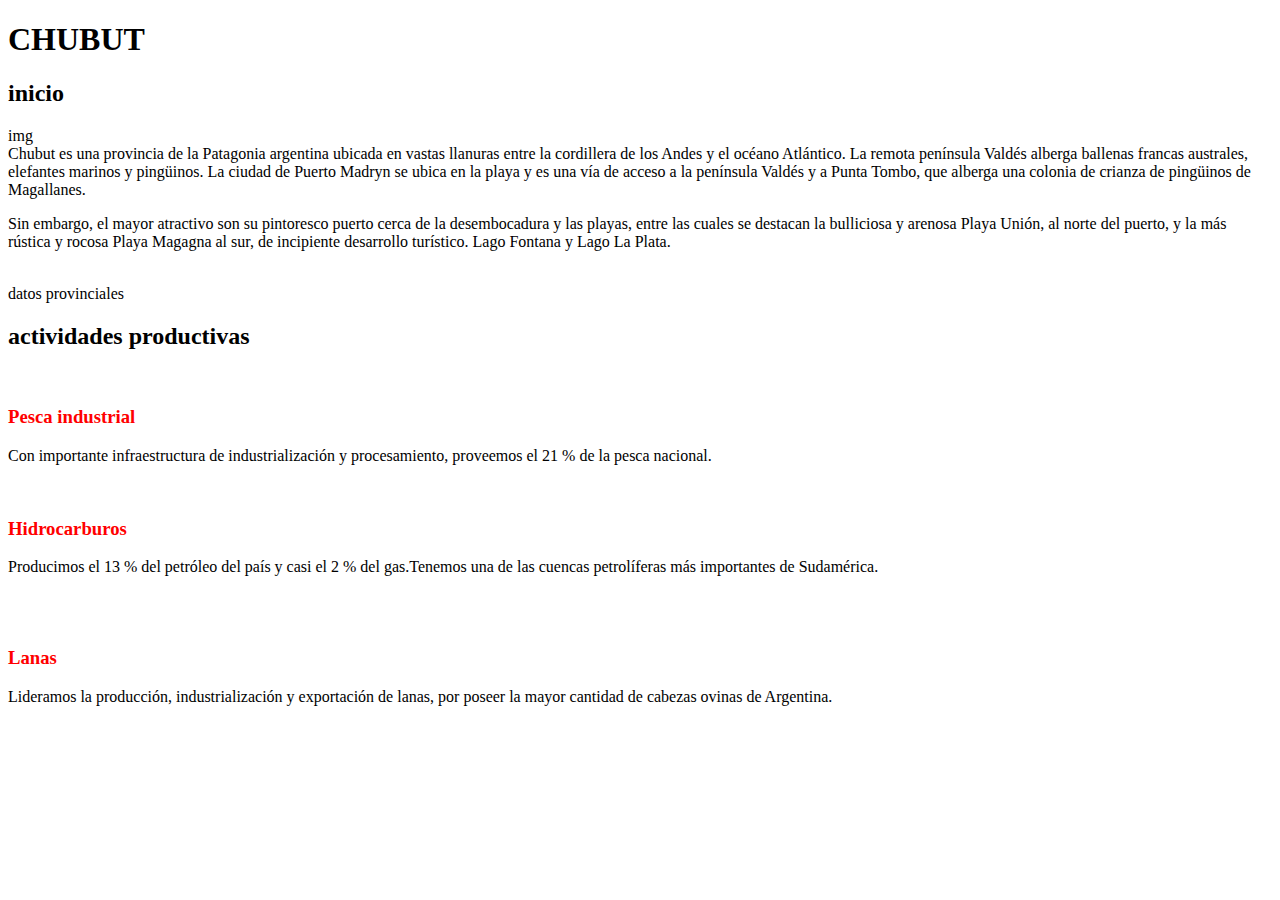
==== provincia/CHUBUT/index.html @ d8805c0c "provinciass" ====
<!DOCTYPE html>
<html lang="es">
<head>
    <meta charset="UTF-8">
    <meta http-equiv="X-UA-Compatible" content="IE=edge">
    <meta name="viewport" content="width=device-width, initial-scale=1.0">
    <title>Document</title>
</head>
<body>
    <h1>CHUBUT</h1>
    <h2 id="inicio" >
    inicio
    </h2>
    img
    <br>Chubut es una provincia de la Patagonia argentina ubicada en vastas llanuras entre la cordillera de los Andes y el océano Atlántico. La remota península Valdés alberga ballenas francas australes, elefantes marinos y pingüinos. La ciudad de Puerto Madryn se ubica en la playa y es una vía de acceso a la península Valdés y a Punta Tombo, que alberga una colonia de crianza de pingüinos de Magallanes.
    <p>Sin embargo, el mayor atractivo son su pintoresco puerto cerca de la desembocadura y las playas, entre las cuales se destacan la bulliciosa y arenosa Playa Unión, al norte del puerto, y la más rústica y rocosa Playa Magagna al sur, de incipiente desarrollo turístico. Lago Fontana y Lago La Plata.</p>
    <br> datos provinciales
    <h2>actividades productivas</h2>
    <br><h3><span style="color: red;">Pesca industrial </span></h3>
    <p>Con importante infraestructura de industrialización y procesamiento, proveemos el 21 % de la pesca nacional.</p>
    <br><h3><span style="color: red;">Hidrocarburos </span></h3>
    <p>Producimos el 13 % del petróleo del país y casi el 2 % del gas.Tenemos una de las cuencas petrolíferas más importantes de Sudamérica.</p>
    <br><br><h3><span style="color: red;">Lanas</span></h3>
    <p>Lideramos la producción, industrialización y exportación de lanas, por poseer la mayor cantidad de cabezas ovinas de Argentina.</p>
</body>

</html>
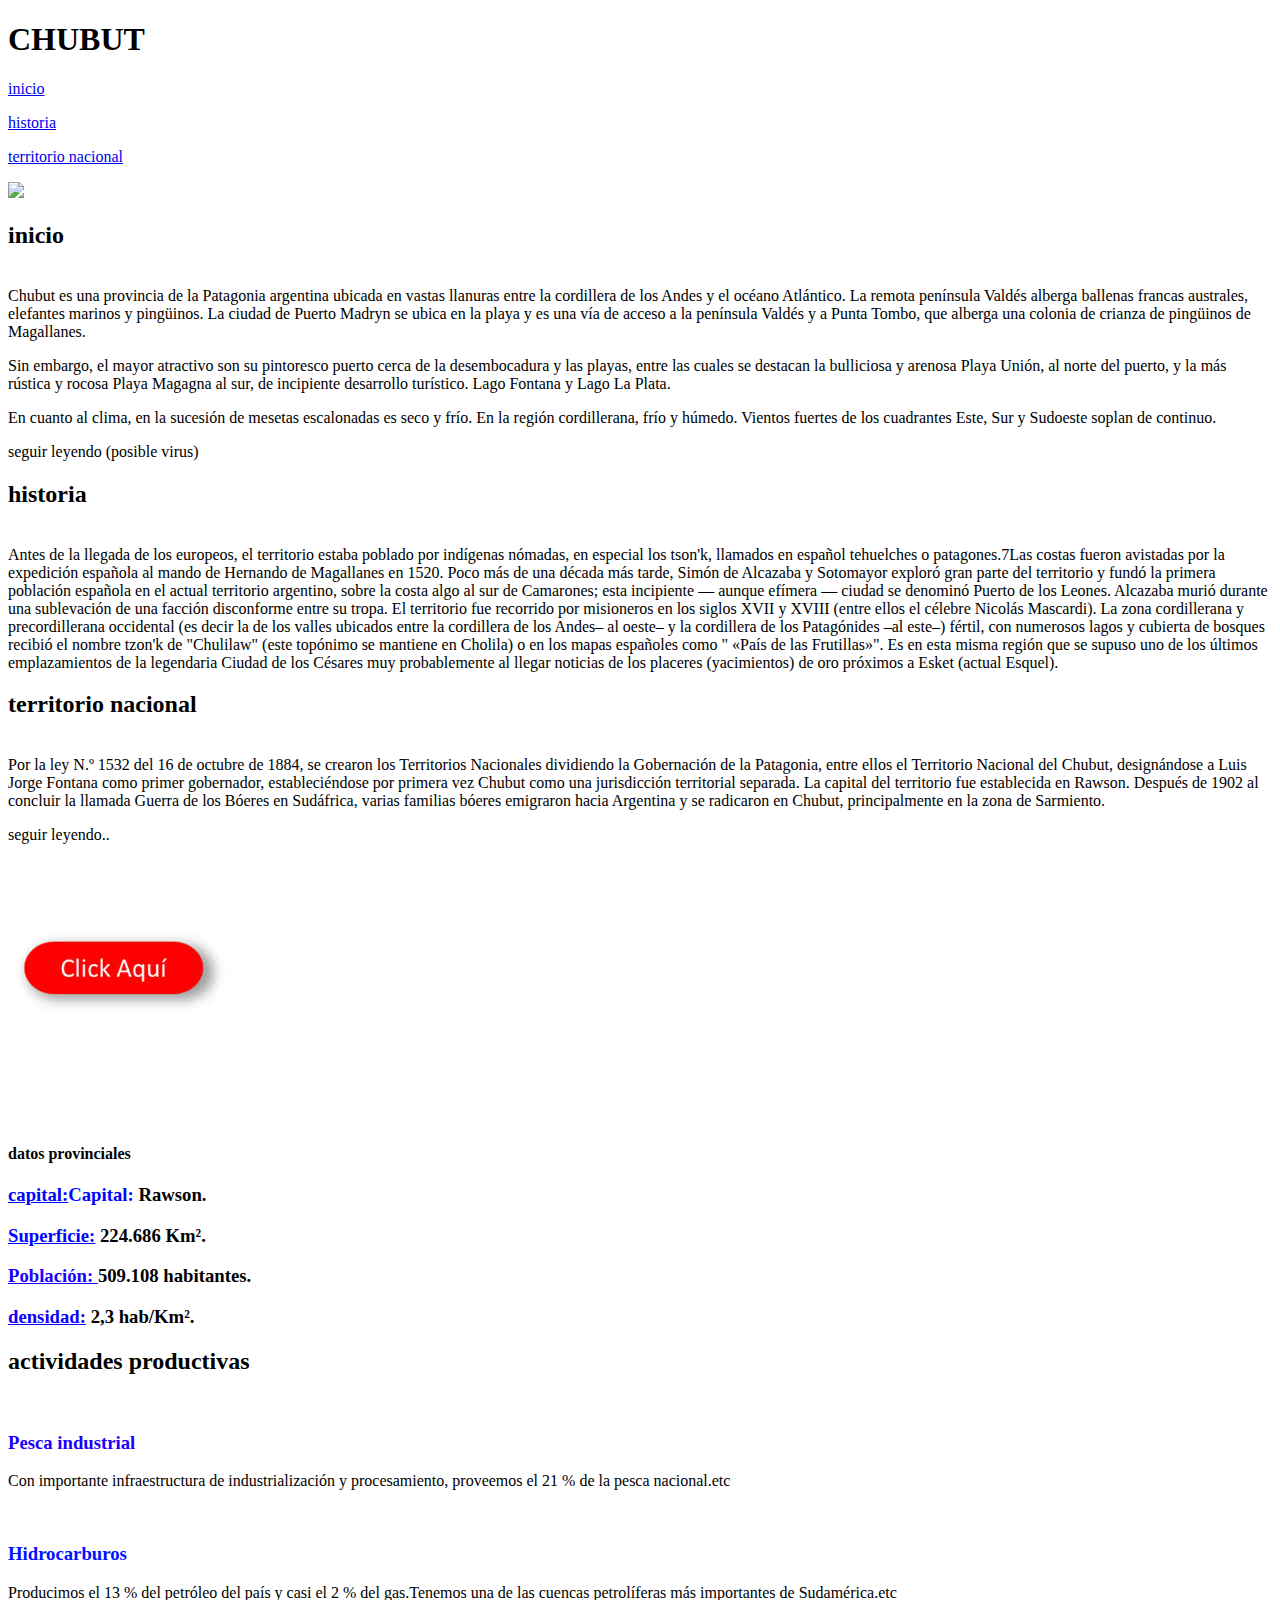
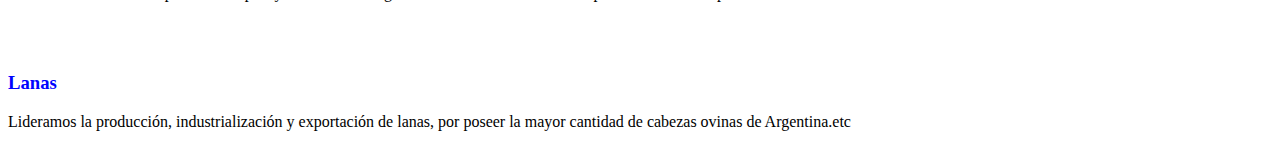
==== commit c47a3264: "provincia" ====
--- a/provincia/CHUBUT/index.html
+++ b/provincia/CHUBUT/index.html
@@ -1,27 +1,99 @@
 <!DOCTYPE html>
 <html lang="es">
+
 <head>
     <meta charset="UTF-8">
     <meta http-equiv="X-UA-Compatible" content="IE=edge">
     <meta name="viewport" content="width=device-width, initial-scale=1.0">
     <title>Document</title>
 </head>
+
 <body>
     <h1>CHUBUT</h1>
-    <h2 id="inicio" >
-    inicio
+    <p>
+        <a href="#inicio">inicio</a>
+
+    </p>
+    <p> <a href="#historia">historia</a></p>
+    <p> <a href="#territorio nacional">territorio nacional</a></p>
+    <img
+        src="https://upload.wikimedia.org/wikipedia/commons/thumb/0/03/Chubut_in_Argentina_%28%2BFalkland_hatched%29.svg/270px-Chubut_in_Argentina_%28%2BFalkland_hatched%29.svg.png">
+
+
+
+    <h2 id="inicio">
+        inicio
     </h2>
-    img
-    <br>Chubut es una provincia de la Patagonia argentina ubicada en vastas llanuras entre la cordillera de los Andes y el océano Atlántico. La remota península Valdés alberga ballenas francas australes, elefantes marinos y pingüinos. La ciudad de Puerto Madryn se ubica en la playa y es una vía de acceso a la península Valdés y a Punta Tombo, que alberga una colonia de crianza de pingüinos de Magallanes.
-    <p>Sin embargo, el mayor atractivo son su pintoresco puerto cerca de la desembocadura y las playas, entre las cuales se destacan la bulliciosa y arenosa Playa Unión, al norte del puerto, y la más rústica y rocosa Playa Magagna al sur, de incipiente desarrollo turístico. Lago Fontana y Lago La Plata.</p>
-    <br> datos provinciales
+    <br>Chubut es una provincia de la Patagonia argentina ubicada en vastas llanuras entre la cordillera de los Andes y
+    el océano Atlántico. La remota península Valdés alberga ballenas francas australes, elefantes marinos y pingüinos.
+    La ciudad de Puerto Madryn se ubica en la playa y es una vía de acceso a la península Valdés y a Punta Tombo, que
+    alberga una colonia de crianza de pingüinos de Magallanes.
+    <p>Sin embargo, el mayor atractivo son su pintoresco puerto cerca de la desembocadura y las playas, entre las cuales
+        se destacan la bulliciosa y arenosa Playa Unión, al norte del puerto, y la más rústica y rocosa Playa Magagna al
+        sur, de incipiente desarrollo turístico. Lago Fontana y Lago La Plata.</p>
+    <p>En cuanto al clima, en la sucesión de mesetas escalonadas es seco y frío. En la región cordillerana, frío y
+        húmedo. Vientos fuertes de los cuadrantes Este, Sur y Sudoeste soplan de continuo.</p>
+    <p>seguir leyendo (posible virus)</p>
+    <h2 id="historia">
+        historia
+    </h2>
+    <br>Antes de la llegada de los europeos, el territorio estaba poblado por indígenas nómadas, en especial los tson'k,
+    llamados en español tehuelches o patagones.7​
+
+    Las costas fueron avistadas por la expedición española al mando de Hernando de Magallanes en 1520. Poco más de una
+    década más tarde, Simón de Alcazaba y Sotomayor exploró gran parte del territorio y fundó la primera población
+    española en el actual territorio argentino, sobre la costa algo al sur de Camarones; esta incipiente — aunque
+    efímera — ciudad se denominó Puerto de los Leones. Alcazaba murió durante una sublevación de una facción disconforme
+    entre su tropa.
+
+    El territorio fue recorrido por misioneros en los siglos XVII y XVIII (entre ellos el célebre Nicolás Mascardi).
+
+    La zona cordillerana y precordillerana occidental (es decir la de los valles ubicados entre la cordillera de los
+    Andes– al oeste– y la cordillera de los Patagónides –al este–) fértil, con numerosos lagos y cubierta de bosques
+    recibió el nombre tzon'k de "Chulilaw" (este topónimo se mantiene en Cholila) o en los mapas españoles como " «País
+    de las Frutillas»". Es en esta misma región que se supuso uno de los últimos emplazamientos de la legendaria Ciudad
+    de los Césares muy probablemente al llegar noticias de los placeres (yacimientos) de oro próximos a Esket (actual
+    Esquel).
+    <h2 id="territorio nacional">
+        territorio nacional
+    </h2>
+    <br>Por la ley N.º 1532 del 16 de octubre de 1884, se crearon los Territorios Nacionales dividiendo la Gobernación
+    de la Patagonia, entre ellos el Territorio Nacional del Chubut, designándose a Luis Jorge Fontana como primer
+    gobernador, estableciéndose por primera vez Chubut como una jurisdicción territorial separada. La capital del
+    territorio fue establecida en Rawson.
+
+    Después de 1902 al concluir la llamada Guerra de los Bóeres en Sudáfrica, varias familias bóeres emigraron hacia
+    Argentina y se radicaron en Chubut, principalmente en la zona de Sarmiento.
+    <p> seguir leyendo..</p>
+    <p>
+        <a href="https://es.wikipedia.org/wiki/Provincia_del_Chubut"><img 
+                src="[data-uri]"></a>
+    </p>
+    <br>
+    <h4> datos provinciales</h4>
+    <h3><span style="color: rgb(0, 4, 255);"><u>capital:</u>Capital:</span> Rawson.</h3>
+    <p>
+    <h3><span style="color: rgb(0, 4, 255);"><u>Superficie:</u></span> 224.686 Km².</h3>
+    </p>
+    <p>
+    <h3><span style="color: rgb(25, 0, 255);"><u>Población: </u></span> 509.108 habitantes.</h3>
+    </p>
+    <p>
+    <h3><span style="color: rgb(17, 0, 255);"><u>densidad:</u></span> 2,3 hab/Km².</h3>
+    </p>
     <h2>actividades productivas</h2>
-    <br><h3><span style="color: red;">Pesca industrial </span></h3>
-    <p>Con importante infraestructura de industrialización y procesamiento, proveemos el 21 % de la pesca nacional.</p>
-    <br><h3><span style="color: red;">Hidrocarburos </span></h3>
-    <p>Producimos el 13 % del petróleo del país y casi el 2 % del gas.Tenemos una de las cuencas petrolíferas más importantes de Sudamérica.</p>
-    <br><br><h3><span style="color: red;">Lanas</span></h3>
-    <p>Lideramos la producción, industrialización y exportación de lanas, por poseer la mayor cantidad de cabezas ovinas de Argentina.</p>
+    <br>
+    <h3><span style="color: rgb(25, 0, 255);">Pesca industrial </span></h3>
+    <p>Con importante infraestructura de industrialización y procesamiento, proveemos el 21 % de la pesca nacional.etc
+    </p>
+    <br>
+    <h3><span style="color: rgb(0, 17, 255);">Hidrocarburos </span></h3>
+    <p>Producimos el 13 % del petróleo del país y casi el 2 % del gas.Tenemos una de las cuencas petrolíferas más
+        importantes de Sudamérica.etc</p>
+    <br><br>
+    <h3><span style="color: rgb(0, 4, 255);">Lanas</span></h3>
+    <p>Lideramos la producción, industrialización y exportación de lanas, por poseer la mayor cantidad de cabezas ovinas
+        de Argentina.etc</p>
 </body>
 
 </html>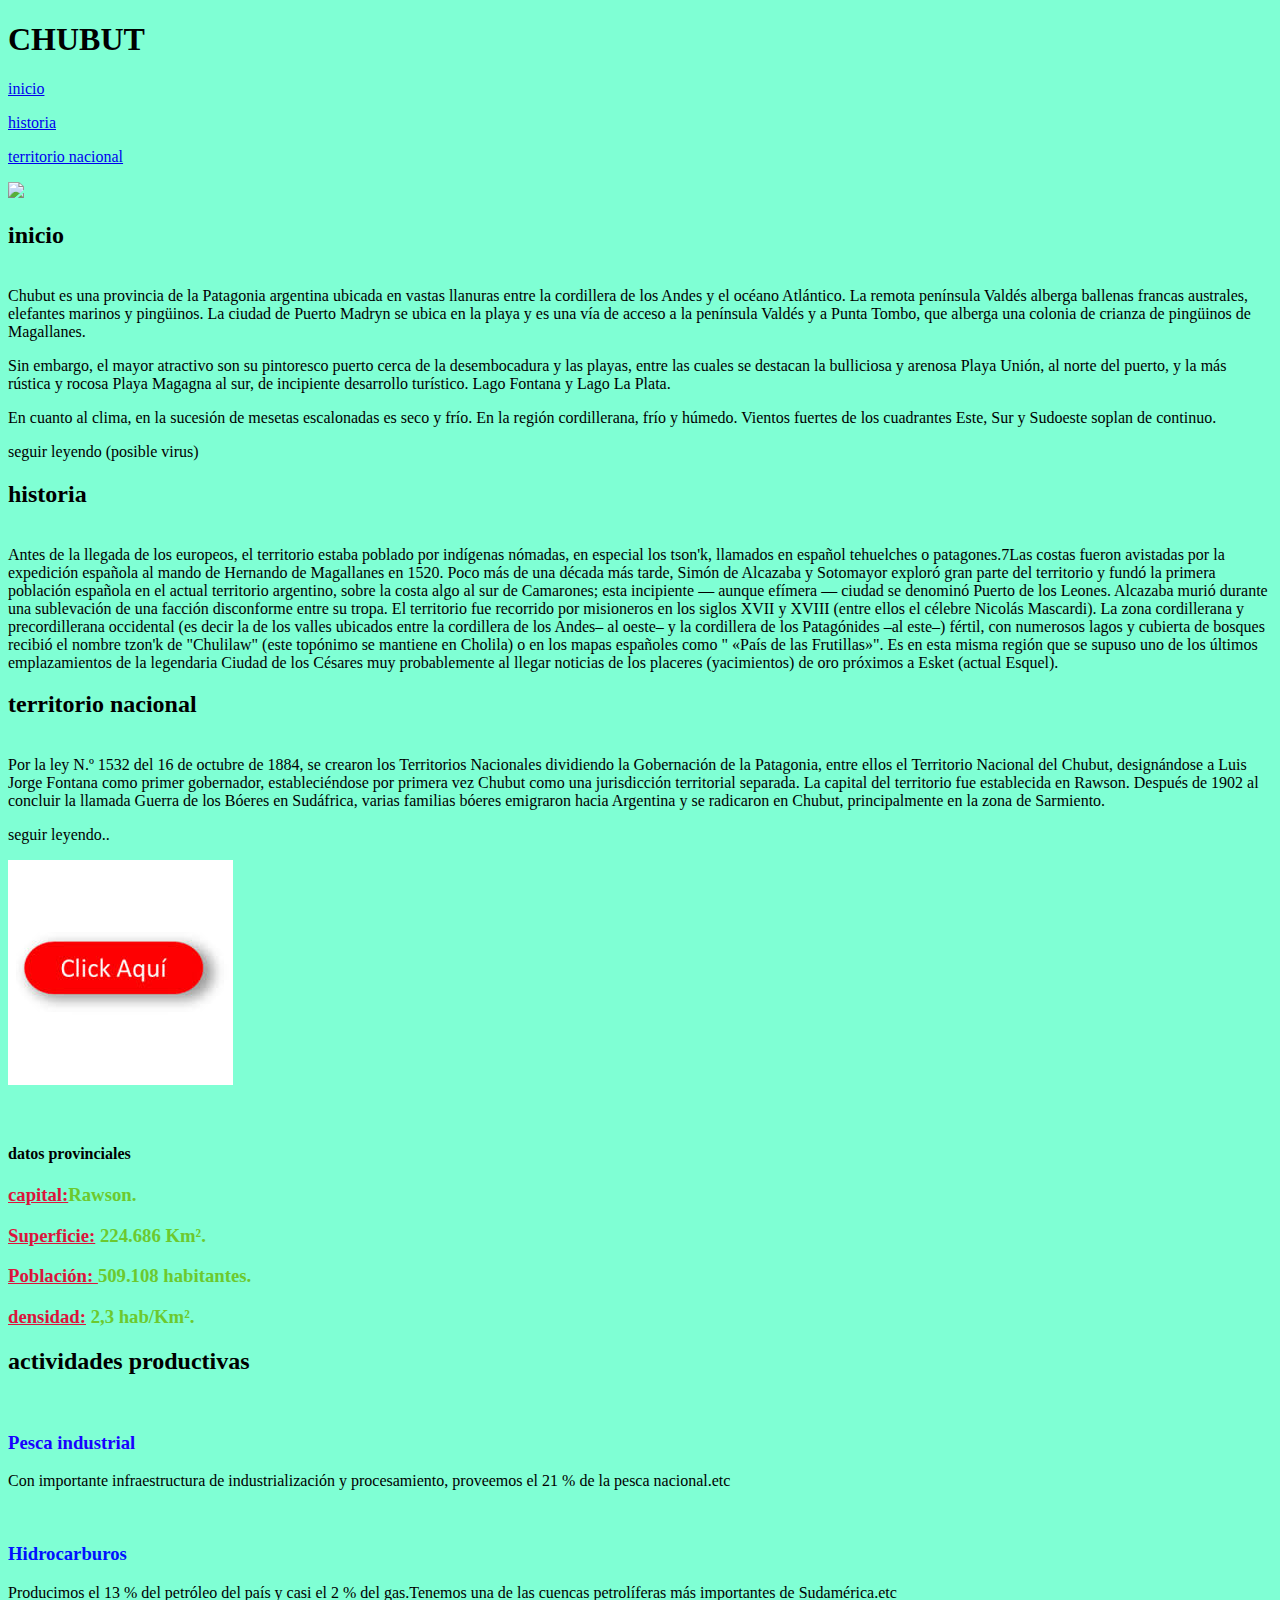
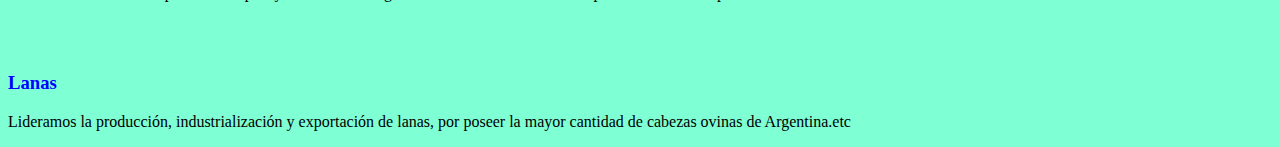
==== commit 32bab75a: "provincias" ====
--- a/provincia/CHUBUT/index.html
+++ b/provincia/CHUBUT/index.html
@@ -6,10 +6,12 @@
     <meta http-equiv="X-UA-Compatible" content="IE=edge">
     <meta name="viewport" content="width=device-width, initial-scale=1.0">
     <title>Document</title>
+    <link href="../../css/estilos.css" rel="stylesheet">
 </head>
 
 <body>
     <h1>CHUBUT</h1>
+    
     <p>
         <a href="#inicio">inicio</a>
 
@@ -71,15 +73,15 @@
     </p>
     <br>
     <h4> datos provinciales</h4>
-    <h3><span style="color: rgb(0, 4, 255);"><u>capital:</u>Capital:</span> Rawson.</h3>
+    <h3><span><u>capital:</span></u>Rawson.</h3>
     <p>
-    <h3><span style="color: rgb(0, 4, 255);"><u>Superficie:</u></span> 224.686 Km².</h3>
+    <h3><span><u>Superficie:</u></span> 224.686 Km².</h3>
     </p>
     <p>
-    <h3><span style="color: rgb(25, 0, 255);"><u>Población: </u></span> 509.108 habitantes.</h3>
+    <h3><span><u>Población: </u></span> 509.108 habitantes.</h3>
     </p>
     <p>
-    <h3><span style="color: rgb(17, 0, 255);"><u>densidad:</u></span> 2,3 hab/Km².</h3>
+    <h3><span><u>densidad:</u></span> 2,3 hab/Km².</h3>
     </p>
     <h2>actividades productivas</h2>
     <br>
@@ -91,9 +93,16 @@
     <p>Producimos el 13 % del petróleo del país y casi el 2 % del gas.Tenemos una de las cuencas petrolíferas más
         importantes de Sudamérica.etc</p>
     <br><br>
+    
+        
+    
     <h3><span style="color: rgb(0, 4, 255);">Lanas</span></h3>
     <p>Lideramos la producción, industrialización y exportación de lanas, por poseer la mayor cantidad de cabezas ovinas
         de Argentina.etc</p>
-</body>
+        
+      
 
-</html>+    </body>
+
+
+</html>
--- a/css/estilos.css
+++ b/css/estilos.css
@@ -0,0 +1,32 @@
+/*
+body {
+
+}
+*/
+/* 
+ANATOMIA DEL CSS
+
+selector {
+    propiedad:valor;
+    propiedad:valor;
+}
+*/
+/*
+selectores por etiqueta html
+h1, p,b,br,u,etc
+*/
+/*
+selector ID se identifica siempre con el #
+#parrafo {
+    color; blue
+*/
+body {
+    background-color: aquamarine;
+   
+}
+h3 {
+    color: rgb(108, 201, 46);
+}
+span {
+    color: crimson;
+}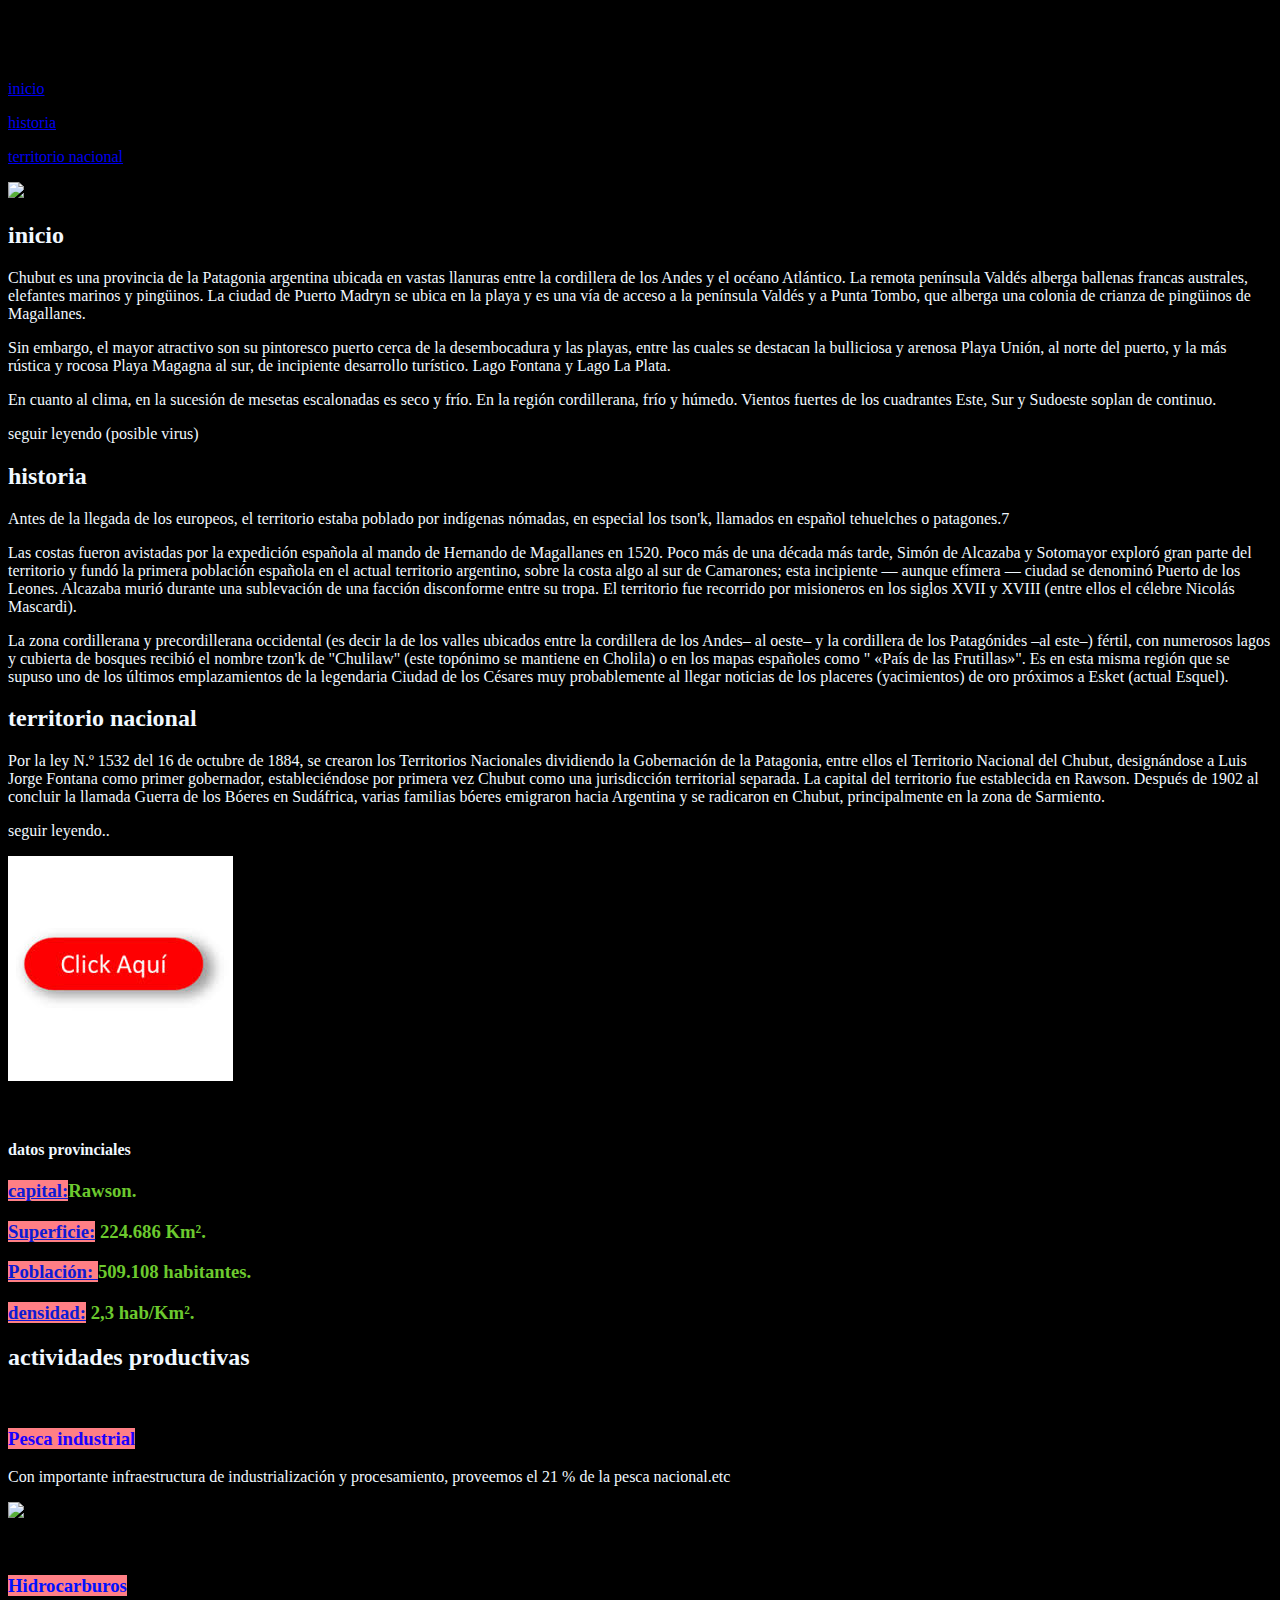
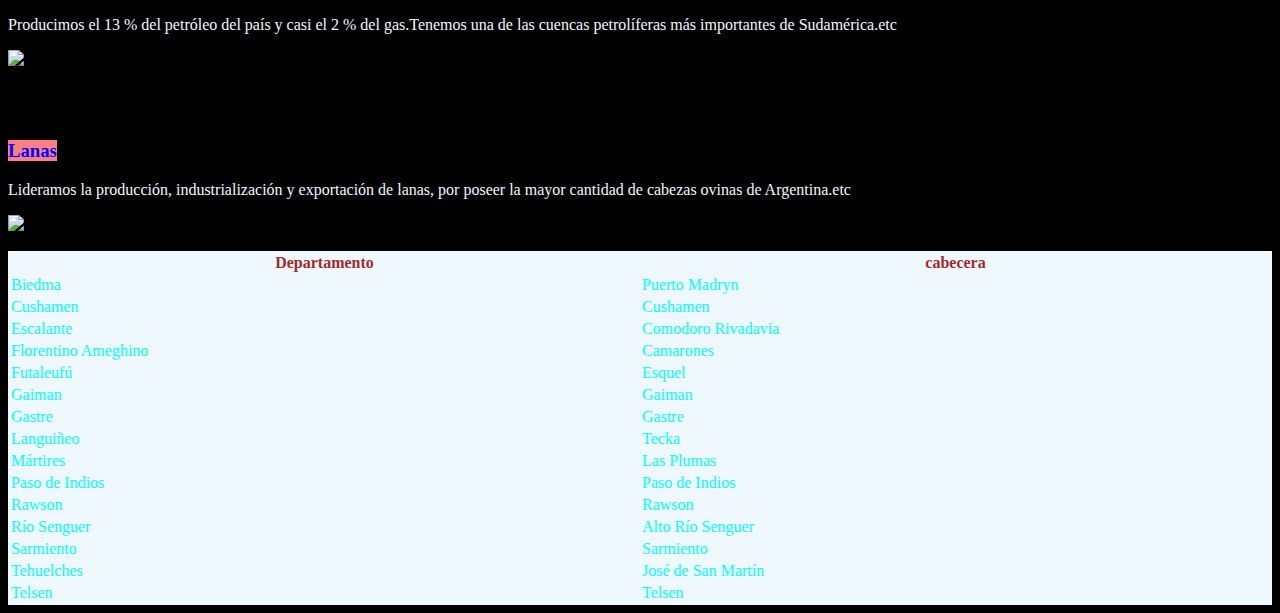
==== commit 31ba66fc: "proyecto terminado" ====
--- a/provincia/CHUBUT/index.html
+++ b/provincia/CHUBUT/index.html
@@ -11,7 +11,7 @@
 
 <body>
     <h1>CHUBUT</h1>
-    
+
     <p>
         <a href="#inicio">inicio</a>
 
@@ -26,10 +26,10 @@
     <h2 id="inicio">
         inicio
     </h2>
-    <br>Chubut es una provincia de la Patagonia argentina ubicada en vastas llanuras entre la cordillera de los Andes y
+    <p>Chubut es una provincia de la Patagonia argentina ubicada en vastas llanuras entre la cordillera de los Andes y
     el océano Atlántico. La remota península Valdés alberga ballenas francas australes, elefantes marinos y pingüinos.
     La ciudad de Puerto Madryn se ubica en la playa y es una vía de acceso a la península Valdés y a Punta Tombo, que
-    alberga una colonia de crianza de pingüinos de Magallanes.
+    alberga una colonia de crianza de pingüinos de Magallanes.</p>
     <p>Sin embargo, el mayor atractivo son su pintoresco puerto cerca de la desembocadura y las playas, entre las cuales
         se destacan la bulliciosa y arenosa Playa Unión, al norte del puerto, y la más rústica y rocosa Playa Magagna al
         sur, de incipiente desarrollo turístico. Lago Fontana y Lago La Plata.</p>
@@ -39,36 +39,36 @@
     <h2 id="historia">
         historia
     </h2>
-    <br>Antes de la llegada de los europeos, el territorio estaba poblado por indígenas nómadas, en especial los tson'k,
-    llamados en español tehuelches o patagones.7​
+    <p>Antes de la llegada de los europeos, el territorio estaba poblado por indígenas nómadas, en especial los tson'k,
+    llamados en español tehuelches o patagones.7​</p>
 
-    Las costas fueron avistadas por la expedición española al mando de Hernando de Magallanes en 1520. Poco más de una
+    <p>Las costas fueron avistadas por la expedición española al mando de Hernando de Magallanes en 1520. Poco más de una
     década más tarde, Simón de Alcazaba y Sotomayor exploró gran parte del territorio y fundó la primera población
     española en el actual territorio argentino, sobre la costa algo al sur de Camarones; esta incipiente — aunque
     efímera — ciudad se denominó Puerto de los Leones. Alcazaba murió durante una sublevación de una facción disconforme
     entre su tropa.
 
-    El territorio fue recorrido por misioneros en los siglos XVII y XVIII (entre ellos el célebre Nicolás Mascardi).
+    El territorio fue recorrido por misioneros en los siglos XVII y XVIII (entre ellos el célebre Nicolás Mascardi).</p>
 
-    La zona cordillerana y precordillerana occidental (es decir la de los valles ubicados entre la cordillera de los
+    <p>La zona cordillerana y precordillerana occidental (es decir la de los valles ubicados entre la cordillera de los
     Andes– al oeste– y la cordillera de los Patagónides –al este–) fértil, con numerosos lagos y cubierta de bosques
     recibió el nombre tzon'k de "Chulilaw" (este topónimo se mantiene en Cholila) o en los mapas españoles como " «País
     de las Frutillas»". Es en esta misma región que se supuso uno de los últimos emplazamientos de la legendaria Ciudad
     de los Césares muy probablemente al llegar noticias de los placeres (yacimientos) de oro próximos a Esket (actual
-    Esquel).
+    Esquel).</p>
     <h2 id="territorio nacional">
         territorio nacional
     </h2>
-    <br>Por la ley N.º 1532 del 16 de octubre de 1884, se crearon los Territorios Nacionales dividiendo la Gobernación
+    <p>Por la ley N.º 1532 del 16 de octubre de 1884, se crearon los Territorios Nacionales dividiendo la Gobernación
     de la Patagonia, entre ellos el Territorio Nacional del Chubut, designándose a Luis Jorge Fontana como primer
     gobernador, estableciéndose por primera vez Chubut como una jurisdicción territorial separada. La capital del
     territorio fue establecida en Rawson.
 
     Después de 1902 al concluir la llamada Guerra de los Bóeres en Sudáfrica, varias familias bóeres emigraron hacia
-    Argentina y se radicaron en Chubut, principalmente en la zona de Sarmiento.
+    Argentina y se radicaron en Chubut, principalmente en la zona de Sarmiento.</p>
     <p> seguir leyendo..</p>
     <p>
-        <a href="https://es.wikipedia.org/wiki/Provincia_del_Chubut"><img 
+        <a href="https://es.wikipedia.org/wiki/Provincia_del_Chubut"><img
                 src="[data-uri]"></a>
     </p>
     <br>
@@ -87,22 +87,109 @@
     <br>
     <h3><span style="color: rgb(25, 0, 255);">Pesca industrial </span></h3>
     <p>Con importante infraestructura de industrialización y procesamiento, proveemos el 21 % de la pesca nacional.etc
+    <p>
+        <img
+            src="https://encrypted-tbn0.gstatic.com/images?q=tbn:ANd9GcTP--inY-bAwO5IJ8p7Go-4JF9dlltgHzdCs_0QsJjY3VmQdZKmEvLrLSpQ8U7IMjfPqec&usqp=CAU">
     </p>
     <br>
     <h3><span style="color: rgb(0, 17, 255);">Hidrocarburos </span></h3>
     <p>Producimos el 13 % del petróleo del país y casi el 2 % del gas.Tenemos una de las cuencas petrolíferas más
         importantes de Sudamérica.etc</p>
+    <p> <img src="https://s3-us-west-2.amazonaws.com/repo.diariojornada.com.ar/imagenes/2020/11/4/516268_1858.jpg"></p>
     <br><br>
-    
-        
-    
+
+
+
     <h3><span style="color: rgb(0, 4, 255);">Lanas</span></h3>
     <p>Lideramos la producción, industrialización y exportación de lanas, por poseer la mayor cantidad de cabezas ovinas
         de Argentina.etc</p>
-        
-      
 
-    </body>
+    <p>
+        <img src="https://radio3cadenapatagonia.com.ar/wp-content/uploads/2020/09/prolana-1000x600.jpg">
+    </p>
+
+    <table>
+        <tr>
+            <th>Departamento </th>
+            <th>cabecera </th>
+        </tr>
+        <tr>
+            <td>
+                Biedma
+            </td>
+            <td>
+                Puerto Madryn
+            </td>
+        </tr>
+        <tr>
+            <td>
+                Cushamen
+            </td>
+            <td>
+                Cushamen
+            </td>
+        </tr>
+        <tr>
+            <td>
+                Escalante
+            </td>
+            <td>
+                Comodoro Rivadavia
+            </td>
+        </tr>
+        <tr>
+
+            <td>Florentino Ameghino</td>
+            <td> Camarones</td>
+        </tr>
+        <tr>
+            <td> Futaleufú</td>
+            <td>Esquel</td>
+        </tr>
+        <tr>
+            <td>Gaiman</td>
+            <td>Gaiman</td>
+        </tr>
+        <tr>
+            <td>Gastre</td>
+            <td>Gastre</td>
+        </tr>
+        <tr>
+            <td>Languiñeo</td>
+            <td>Tecka</td>
+        </tr>
+        <tr>
+            <td>Mártires</td>
+            <td>Las Plumas</td>
+        </tr>
+        <tr>
+            <td>Paso de Indios</td>
+            <td>Paso de Indios</td>
+        </tr>
+        <tr>
+            <td>Rawson</td>
+            <td>Rawson</td>
+        </tr>
+        <tr>
+            <td>Río Senguer</td>
+            <td>Alto Río Senguer</td>
+        </tr>
+        <tr>
+            <td>Sarmiento</td>
+            <td>Sarmiento</td>
+        </tr>
+        <td>Tehuelches</td>
+        <td>José de San Martín</td>
+        </tr>
+        <tr>
+            <td>Telsen</td>
+            <td>Telsen</td>
+        </tr>
+
+    </table>
+
+</body>
 
 
-</html>
+
+</html>--- a/css/estilos.css
+++ b/css/estilos.css
@@ -21,12 +21,37 @@
     color; blue
 */
 body {
-    background-color: aquamarine;
+    background-color: hsl(0, 0%, 0%);
    
+}
+table{
+    background-color: aliceblue;
+    color: aqua;
+    width: 100%;
+    
+}
+p{
+    color: aliceblue;
+}
+br{
+  color: aliceblue;
+}
+th{
+    color: brown;
 }
 h3 {
     color: rgb(108, 201, 46);
+
 }
 span {
-    color: crimson;
+    color: rgb(14, 27, 212);
+    background-color: rgb(255, 127, 133);
+}
+h2{
+    color: aliceblue;
+
+}
+h4{
+    color: aliceblue;
+
 }